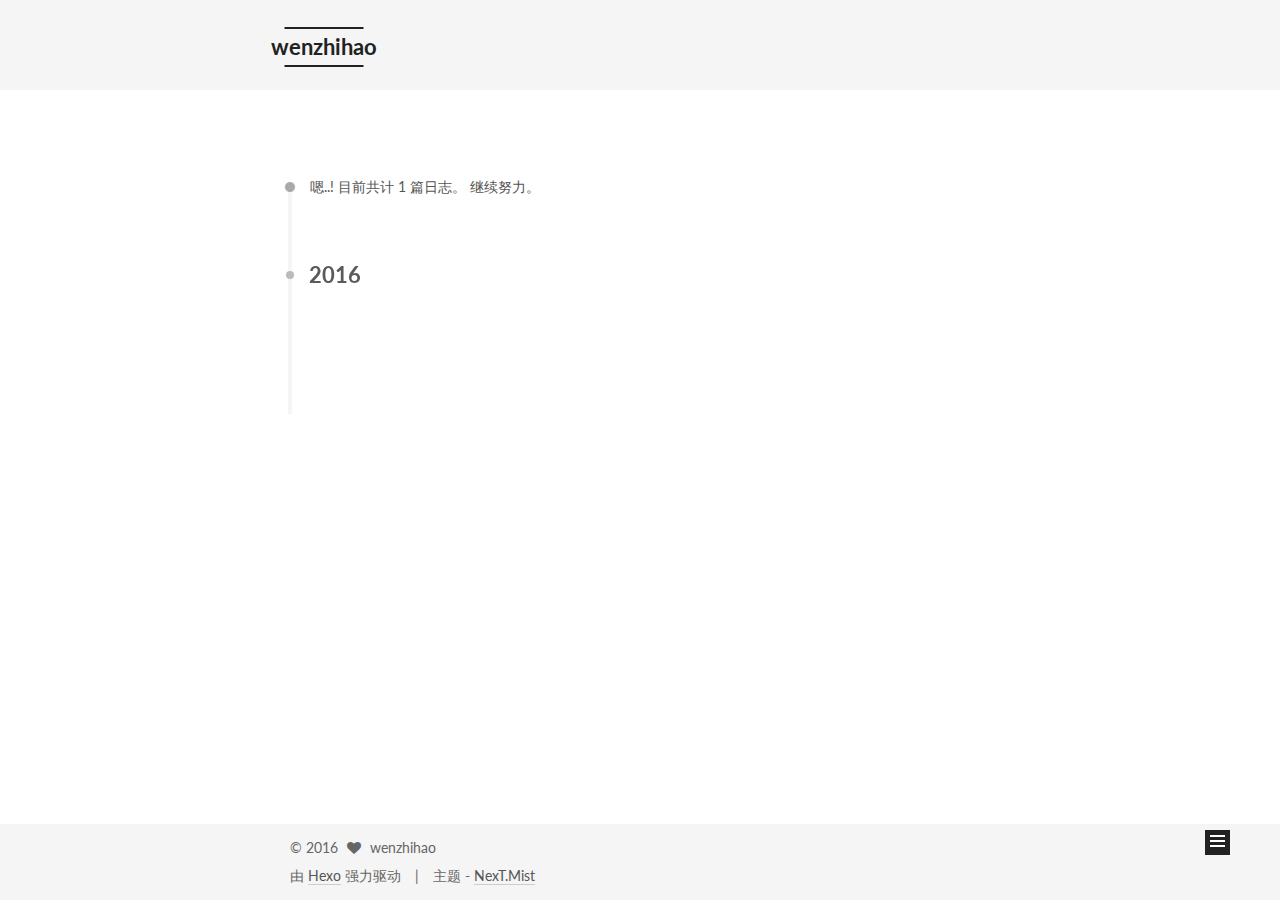
==== archives/index.html @ 9de02d7f "Site updated: 2016-08-16 10:19:06" ====
<!doctype html>



  


<html class="theme-next mist use-motion">
<head>
  <meta charset="UTF-8"/>
<meta http-equiv="X-UA-Compatible" content="IE=edge,chrome=1" />
<meta name="viewport" content="width=device-width, initial-scale=1, maximum-scale=1"/>



<meta http-equiv="Cache-Control" content="no-transform" />
<meta http-equiv="Cache-Control" content="no-siteapp" />












  
  
  <link href="/vendors/fancybox/source/jquery.fancybox.css?v=2.1.5" rel="stylesheet" type="text/css" />




  
  
  
  

  
    
    
  

  

  

  

  

  
    
    
    <link href="//fonts.googleapis.com/css?family=Lato:300,300italic,400,400italic,700,700italic&subset=latin,latin-ext" rel="stylesheet" type="text/css">
  






<link href="/vendors/font-awesome/css/font-awesome.min.css?v=4.4.0" rel="stylesheet" type="text/css" />

<link href="/css/main.css?v=5.0.1" rel="stylesheet" type="text/css" />


  <meta name="keywords" content="Hexo, NexT" />








  <link rel="shortcut icon" type="image/x-icon" href="/favicon.ico?v=5.0.1" />






<meta property="og:type" content="website">
<meta property="og:title" content="wenzhihao">
<meta property="og:url" content="http://yoursite.com/archives/index.html">
<meta property="og:site_name" content="wenzhihao">
<meta name="twitter:card" content="summary">
<meta name="twitter:title" content="wenzhihao">



<script type="text/javascript" id="hexo.configuration">
  var NexT = window.NexT || {};
  var CONFIG = {
    scheme: 'Mist',
    sidebar: {"position":"left","display":"post"},
    fancybox: true,
    motion: true,
    duoshuo: {
      userId: 0,
      author: '博主'
    }
  };
</script>




  <link rel="canonical" href="http://yoursite.com/archives/"/>

  <title> 归档 | wenzhihao </title>
</head>

<body itemscope itemtype="http://schema.org/WebPage" lang="zh-Hans">

  










  
  
    
  

  <div class="container one-collumn sidebar-position-left  page-archive  ">
    <div class="headband"></div>

    <header id="header" class="header" itemscope itemtype="http://schema.org/WPHeader">
      <div class="header-inner"><div class="site-meta ">
  

  <div class="custom-logo-site-title">
    <a href="/"  class="brand" rel="start">
      <span class="logo-line-before"><i></i></span>
      <span class="site-title">wenzhihao</span>
      <span class="logo-line-after"><i></i></span>
    </a>
  </div>
  <p class="site-subtitle">Android dev,BEIJING</p>
</div>

<div class="site-nav-toggle">
  <button>
    <span class="btn-bar"></span>
    <span class="btn-bar"></span>
    <span class="btn-bar"></span>
  </button>
</div>

<nav class="site-nav">
  

  
    <ul id="menu" class="menu">
      
        
        <li class="menu-item menu-item-home">
          <a href="/" rel="section">
            
              <i class="menu-item-icon fa fa-fw fa-home"></i> <br />
            
            首页
          </a>
        </li>
      
        
        <li class="menu-item menu-item-archives">
          <a href="/archives" rel="section">
            
              <i class="menu-item-icon fa fa-fw fa-archive"></i> <br />
            
            归档
          </a>
        </li>
      
        
        <li class="menu-item menu-item-tags">
          <a href="/tags" rel="section">
            
              <i class="menu-item-icon fa fa-fw fa-tags"></i> <br />
            
            标签
          </a>
        </li>
      

      
    </ul>
  

  
</nav>

 </div>
    </header>

    <main id="main" class="main">
      <div class="main-inner">
        <div class="content-wrap">
          <div id="content" class="content">
            

  <section id="posts" class="posts-collapse">
    <span class="archive-move-on"></span>

    <span class="archive-page-counter">
      
      
      
        
      
      嗯..! 目前共计 1 篇日志。 继续努力。
    </span>

    

      
      
      

      
        
        <div class="collection-title">
          <h2 class="archive-year motion-element" id="archive-year-2016">2016</h2>
        </div>
      
      

      

  <article class="post post-type-normal" itemscope itemtype="http://schema.org/Article">
    <header class="post-header">

      <h1 class="post-title">
        
            <a class="post-title-link" href="/2016/08/15/My-first-blog/" itemprop="url">
              
                <span itemprop="name">一字洞悉天下，一语道破天机</span>
              
            </a>
        
      </h1>

      <div class="post-meta">
        <time class="post-time" itemprop="dateCreated"
              datetime="2016-08-15T14:38:55+08:00"
              content="2016-08-15" >
          08-15
        </time>
      </div>

    </header>
  </article>



    

  </section>

  



          </div>
          


          

        </div>
        
          
  
  <div class="sidebar-toggle">
    <div class="sidebar-toggle-line-wrap">
      <span class="sidebar-toggle-line sidebar-toggle-line-first"></span>
      <span class="sidebar-toggle-line sidebar-toggle-line-middle"></span>
      <span class="sidebar-toggle-line sidebar-toggle-line-last"></span>
    </div>
  </div>

  <aside id="sidebar" class="sidebar">
    <div class="sidebar-inner">

      

      

      <section class="site-overview sidebar-panel  sidebar-panel-active ">
        <div class="site-author motion-element" itemprop="author" itemscope itemtype="http://schema.org/Person">
          <img class="site-author-image" itemprop="image"
               src="/images/avatar.jpg"
               alt="wenzhihao" />
          <p class="site-author-name" itemprop="name">wenzhihao</p>
          <p class="site-description motion-element" itemprop="description"></p>
        </div>
        <nav class="site-state motion-element">
          <div class="site-state-item site-state-posts">
            <a href="/archives">
              <span class="site-state-item-count">1</span>
              <span class="site-state-item-name">日志</span>
            </a>
          </div>

          

          

        </nav>

        

        <div class="links-of-author motion-element">
          
        </div>

        
        

        
        

      </section>

      

    </div>
  </aside>


        
      </div>
    </main>

    <footer id="footer" class="footer">
      <div class="footer-inner">
        <div class="copyright" >
  
  &copy; 
  <span itemprop="copyrightYear">2016</span>
  <span class="with-love">
    <i class="fa fa-heart"></i>
  </span>
  <span class="author" itemprop="copyrightHolder">wenzhihao</span>
</div>

<div class="powered-by">
  由 <a class="theme-link" href="https://hexo.io">Hexo</a> 强力驱动
</div>

<div class="theme-info">
  主题 -
  <a class="theme-link" href="https://github.com/iissnan/hexo-theme-next">
    NexT.Mist
  </a>
</div>

        

        
      </div>
    </footer>

    <div class="back-to-top">
      <i class="fa fa-arrow-up"></i>
    </div>
  </div>

  

<script type="text/javascript">
  if (Object.prototype.toString.call(window.Promise) !== '[object Function]') {
    window.Promise = null;
  }
</script>









  



  
  <script type="text/javascript" src="/vendors/jquery/index.js?v=2.1.3"></script>

  
  <script type="text/javascript" src="/vendors/fastclick/lib/fastclick.min.js?v=1.0.6"></script>

  
  <script type="text/javascript" src="/vendors/jquery_lazyload/jquery.lazyload.js?v=1.9.7"></script>

  
  <script type="text/javascript" src="/vendors/velocity/velocity.min.js?v=1.2.1"></script>

  
  <script type="text/javascript" src="/vendors/velocity/velocity.ui.min.js?v=1.2.1"></script>

  
  <script type="text/javascript" src="/vendors/fancybox/source/jquery.fancybox.pack.js?v=2.1.5"></script>


  


  <script type="text/javascript" src="/js/src/utils.js?v=5.0.1"></script>

  <script type="text/javascript" src="/js/src/motion.js?v=5.0.1"></script>



  
  

  
  
    <script type="text/javascript" id="motion.page.archive">
      $('.archive-year').velocity('transition.slideLeftIn');
    </script>
  


  


  <script type="text/javascript" src="/js/src/bootstrap.js?v=5.0.1"></script>



  



  




  
  

  

  

  

</body>
</html>
---- css/main.css ----
/* normalize.css v3.0.2 | MIT License | git.io/normalize */
html {
  font-family: sans-serif; /* 1 */
  -ms-text-size-adjust: 100%; /* 2 */
  -webkit-text-size-adjust: 100%; /* 2 */
}
body {
  margin: 0;
}
article,
aside,
details,
figcaption,
figure,
footer,
header,
hgroup,
main,
menu,
nav,
section,
summary {
  display: block;
}
audio,
canvas,
progress,
video {
  display: inline-block; /* 1 */
  vertical-align: baseline; /* 2 */
}
audio:not([controls]) {
  display: none;
  height: 0;
}
[hidden],
template {
  display: none;
}
a {
  background-color: transparent;
}
a:active,
a:hover {
  outline: 0;
}
abbr[title] {
  border-bottom: 1px dotted;
}
b,
strong {
  font-weight: bold;
}
dfn {
  font-style: italic;
}
h1 {
  font-size: 2em;
  margin: 0.67em 0;
}
mark {
  background: #ff0;
  color: #000;
}
small {
  font-size: 80%;
}
sub,
sup {
  font-size: 75%;
  line-height: 0;
  position: relative;
  vertical-align: baseline;
}
sup {
  top: -0.5em;
}
sub {
  bottom: -0.25em;
}
img {
  border: 0;
}
svg:not(:root) {
  overflow: hidden;
}
figure {
  margin: 1em 40px;
}
hr {
  -moz-box-sizing: content-box;
  box-sizing: content-box;
  height: 0;
}
pre {
  overflow: auto;
}
code,
kbd,
pre,
samp {
  font-family: monospace, monospace;
  font-size: 1em;
}
button,
input,
optgroup,
select,
textarea {
  color: inherit; /* 1 */
  font: inherit; /* 2 */
  margin: 0; /* 3 */
}
button {
  overflow: visible;
}
button,
select {
  text-transform: none;
}
button,
html input[type="button"],
input[type="reset"],
input[type="submit"] {
  -webkit-appearance: button; /* 2 */
  cursor: pointer; /* 3 */
}
button[disabled],
html input[disabled] {
  cursor: default;
}
button::-moz-focus-inner,
input::-moz-focus-inner {
  border: 0;
  padding: 0;
}
input {
  line-height: normal;
}
input[type="checkbox"],
input[type="radio"] {
  box-sizing: border-box; /* 1 */
  padding: 0; /* 2 */
}
input[type="number"]::-webkit-inner-spin-button,
input[type="number"]::-webkit-outer-spin-button {
  height: auto;
}
input[type="search"] {
  -webkit-appearance: textfield; /* 1 */
  -moz-box-sizing: content-box;
  -webkit-box-sizing: content-box; /* 2 */
  box-sizing: content-box;
}
input[type="search"]::-webkit-search-cancel-button,
input[type="search"]::-webkit-search-decoration {
  -webkit-appearance: none;
}
fieldset {
  border: 1px solid #c0c0c0;
  margin: 0 2px;
  padding: 0.35em 0.625em 0.75em;
}
legend {
  border: 0; /* 1 */
  padding: 0; /* 2 */
}
textarea {
  overflow: auto;
}
optgroup {
  font-weight: bold;
}
table {
  border-collapse: collapse;
  border-spacing: 0;
}
td,
th {
  padding: 0;
}
::selection {
  background: #262a30;
  color: #fff;
}
body {
  position: relative;
  font-family: 'Lato', "PingFang SC", "Microsoft YaHei", sans-serif;
  font-size: 14px;
  line-height: 2;
  color: #555;
  background: #fff;
}
@media (max-width: 767px) {
  body {
    padding-right: 0 !important;
  }
}
@media (min-width: 768px) and (max-width: 991px) {
  body {
    padding-right: 0 !important;
  }
}
@media (min-width: 1600px) {
  body {
    font-size: 16px;
  }
}
h1,
h2,
h3,
h4,
h5,
h6 {
  margin: 0;
  padding: 0;
  font-weight: bold;
  line-height: 1.5;
  font-family: 'Lato', "PingFang SC", "Microsoft YaHei", sans-serif;
}
h2,
h3,
h4,
h5,
h6 {
  margin: 20px 0 15px;
}
h1 {
  font-size: 24px;
}
@media (max-width: 767px) {
  h1 {
    font-size: 20px;
  }
}
h2 {
  font-size: 22px;
}
@media (max-width: 767px) {
  h2 {
    font-size: 18px;
  }
}
h3 {
  font-size: 20px;
}
@media (max-width: 767px) {
  h3 {
    font-size: 16px;
  }
}
h4 {
  font-size: 18px;
}
@media (max-width: 767px) {
  h4 {
    font-size: 14px;
  }
}
h5 {
  font-size: 16px;
}
@media (max-width: 767px) {
  h5 {
    font-size: 12px;
  }
}
h6 {
  font-size: 14px;
}
@media (max-width: 767px) {
  h6 {
    font-size: 10px;
  }
}
p {
  margin: 0 0 25px 0;
}
a {
  color: #555;
  text-decoration: none;
  border-bottom: 1px solid #999;
  word-wrap: break-word;
}
a:hover {
  color: #222;
  border-bottom-color: #222;
}
ul {
  list-style: none;
}
blockquote {
  margin: 0;
  padding: 0;
}
img {
  display: block;
  margin: auto;
  max-width: 100%;
  height: auto;
}
hr {
  margin: 40px 0;
  height: 3px;
  border: none;
  background-color: #ddd;
  background-image: repeating-linear-gradient(-45deg, #fff, #fff 4px, transparent 4px, transparent 8px);
}
blockquote {
  padding: 0 15px;
  color: #666;
  border-left: 4px solid #ddd;
}
blockquote cite::before {
  content: "-";
  padding: 0 5px;
}
dt {
  font-weight: 700;
}
dd {
  margin: 0;
  padding: 0;
}
.text-left {
  text-align: left;
}
.text-center {
  text-align: center;
}
.text-right {
  text-align: right;
}
.text-justify {
  text-align: justify;
}
.text-nowrap {
  white-space: nowrap;
}
.text-lowercase {
  text-transform: lowercase;
}
.text-uppercase {
  text-transform: uppercase;
}
.text-capitalize {
  text-transform: capitalize;
}
.center-block {
  display: block;
  margin-left: auto;
  margin-right: auto;
}
.clearfix:before,
.clearfix:after {
  content: " ";
  display: table;
}
.clearfix:after {
  clear: both;
}
.pullquote {
  width: 45%;
}
.pullquote.left {
  float: left;
  margin-left: 5px;
  margin-right: 10px;
}
.pullquote.right {
  float: right;
  margin-left: 10px;
  margin-right: 5px;
}
.affix.affix.affix {
  position: fixed;
}
.translation {
  margin-top: -20px;
  font-size: 14px;
  color: #999;
}
.scrollbar-measure {
  width: 100px;
  height: 100px;
  overflow: scroll;
  position: absolute;
  top: -9999px;
}
.use-motion .motion-element {
  opacity: 0;
}
#local-search-input {
  padding: 3px;
  border: none;
  text-indent: 14px;
  border-radius: 0;
  width: 140px;
  outline: none;
  border-bottom: 1px solid #999;
  background: inherit;
  opacity: 0.5;
}
#local-search-input:focus {
  opacity: 1;
}
.search-icon {
  position: absolute;
  top: 9px;
}
table {
  margin: 20px 0;
  width: 100%;
  border-collapse: collapse;
  border-spacing: 0;
  border: 1px solid #ddd;
  font-size: 14px;
  table-layout: fixed;
  word-wrap: break-all;
}
table>tbody>tr:nth-of-type(odd) {
  background-color: #f9f9f9;
}
table>tbody>tr:hover {
  background-color: #f5f5f5;
}
caption,
th,
td {
  padding: 8px;
  text-align: left;
  vertical-align: middle;
  font-weight: normal;
}
th,
td {
  border-bottom: 3px solid #ddd;
  border-right: 1px solid #eee;
}
th {
  padding-bottom: 10px;
  font-weight: 700;
}
td {
  border-bottom-width: 1px;
}
html,
body {
  height: 100%;
}
.container {
  position: relative;
  min-height: 100%;
}
.header-inner {
  margin: 0 auto;
  padding: 100px 0 70px;
  width: 700px;
}
@media (min-width: 1600px) {
  .container .header-inner {
    width: 900px;
  }
}
.main {
  padding-bottom: 150px;
}
.main-inner {
  margin: 0 auto;
  width: 700px;
}
@media (min-width: 1600px) {
  .container .main-inner {
    width: 900px;
  }
}
.footer {
  position: absolute;
  left: 0;
  bottom: 0;
  width: 100%;
  min-height: 50px;
}
.footer-inner {
  box-sizing: border-box;
  margin: 20px auto;
  width: 700px;
}
@media (min-width: 1600px) {
  .container .footer-inner {
    width: 900px;
  }
}
pre,
.highlight {
  overflow: auto;
  margin: 20px 0;
  padding: 15px;
  font-size: 13px;
  color: #4d4d4c;
  background: #f7f7f7;
  line-height: 1.6;
}
pre,
code {
  font-family: consolas, Menlo, "PingFang SC", "Microsoft YaHei", monospace;
}
code {
  padding: 2px 4px;
  word-break: break-all;
  color: #555;
  background: #eee;
  border-radius: 4px;
  font-size: 13px;
}
pre code {
  padding: 0;
  color: #4d4d4c;
  background: none;
  text-shadow: none;
}
.highlight pre {
  border: none;
  margin: 0;
  padding: 1px;
}
.highlight table {
  margin: 0;
  width: auto;
  border: none;
}
.highlight td {
  border: none;
  padding: 0;
}
.highlight figcaption {
  font-size: 1em;
  color: #4d4d4c;
  line-height: 1em;
  margin-bottom: 1em;
}
.highlight figcaption:before,
.highlight figcaption:after {
  content: " ";
  display: table;
}
.highlight figcaption:after {
  clear: both;
}
.highlight figcaption a {
  float: right;
  color: #4d4d4c;
}
.highlight figcaption a:hover {
  border-bottom-color: #4d4d4c;
}
.highlight .gutter pre {
  color: #666;
  text-align: right;
  padding-right: 20px;
}
.highlight .line {
  height: 20px;
}
.gist table {
  width: auto;
}
.gist table td {
  border: none;
}
pre .comment {
  color: #8e908c;
}
pre .variable,
pre .attribute,
pre .tag,
pre .regexp,
pre .ruby .constant,
pre .xml .tag .title,
pre .xml .pi,
pre .xml .doctype,
pre .html .doctype,
pre .css .id,
pre .css .class,
pre .css .pseudo {
  color: #c82829;
}
pre .number,
pre .preprocessor,
pre .built_in,
pre .literal,
pre .params,
pre .constant,
pre .command {
  color: #f5871f;
}
pre .ruby .class .title,
pre .css .rules .attribute,
pre .string,
pre .value,
pre .inheritance,
pre .header,
pre .ruby .symbol,
pre .xml .cdata,
pre .special,
pre .number,
pre .formula {
  color: #718c00;
}
pre .title,
pre .css .hexcolor {
  color: #3e999f;
}
pre .function,
pre .python .decorator,
pre .python .title,
pre .ruby .function .title,
pre .ruby .title .keyword,
pre .perl .sub,
pre .javascript .title,
pre .coffeescript .title {
  color: #4271ae;
}
pre .keyword,
pre .javascript .function {
  color: #8959a8;
}
.full-image.full-image.full-image {
  border: none;
  max-width: 100%;
  width: auto;
  margin: 20px auto;
}
@media (min-width: 992px) {
  .full-image.full-image.full-image {
    max-width: none;
    width: 126%;
    margin: 0 -13%;
  }
}
.blockquote-center,
.page-home .post-type-quote blockquote,
.page-post-detail .post-type-quote blockquote {
  position: relative;
  margin: 40px 0;
  padding: 0;
  border-left: none;
  text-align: center;
}
.blockquote-center::before,
.page-home .post-type-quote blockquote::before,
.page-post-detail .post-type-quote blockquote::before,
.blockquote-center::after,
.page-home .post-type-quote blockquote::after,
.page-post-detail .post-type-quote blockquote::after {
  position: absolute;
  content: ' ';
  display: block;
  width: 100%;
  height: 24px;
  opacity: 0.2;
  background-repeat: no-repeat;
  background-position: 0 -6px;
  background-size: 22px 22px;
}
.blockquote-center::before,
.page-home .post-type-quote blockquote::before,
.page-post-detail .post-type-quote blockquote::before {
  top: -20px;
  background-image: url("../images/quote-l.svg");
  border-top: 1px solid #ccc;
}
.blockquote-center::after,
.page-home .post-type-quote blockquote::after,
.page-post-detail .post-type-quote blockquote::after {
  bottom: -20px;
  background-image: url("../images/quote-r.svg");
  border-bottom: 1px solid #ccc;
  background-position: 100% 8px;
}
.blockquote-center p,
.page-home .post-type-quote blockquote p,
.page-post-detail .post-type-quote blockquote p,
.blockquote-center div,
.page-home .post-type-quote blockquote div,
.page-post-detail .post-type-quote blockquote div {
  text-align: center;
}
.post .post-body .group-picture img {
  box-sizing: border-box;
  padding: 0 3px;
  border: none;
}
.post .group-picture-row {
  overflow: hidden;
  margin-top: 6px;
}
.post .group-picture-row:first-child {
  margin-top: 0;
}
.post .group-picture-column {
  float: left;
}
.page-post-detail .post-body .group-picture-column {
  float: none;
  margin-top: 10px;
  width: auto !important;
}
.page-post-detail .post-body .group-picture-column img {
  margin: 0 auto;
}
.page-archive .group-picture-container {
  overflow: hidden;
}
.page-archive .group-picture-row {
  float: left;
}
.page-archive .group-picture-row:first-child {
  margin-top: 6px;
}
.page-archive .group-picture-column {
  max-width: 150px;
  max-height: 150px;
}
.btn {
  display: inline-block;
  padding: 0 20px;
  font-size: 14px;
  color: #fff;
  background: #222;
  border: 2px solid #222;
  text-decoration: none;
  border-radius: 0;
  transition-property: background-color;
  transition-duration: 0.2s;
  transition-timing-function: ease-in-out;
  transition-delay: 0s;
}
.btn:hover,
.post-more-link .btn:hover {
  border-color: #222;
  color: #222;
  background: #fff;
}
.btn-bar {
  display: block;
  width: 22px;
  height: 2px;
  background: #555;
  border-radius: 1px;
}
.btn-bar+.btn-bar {
  margin-top: 4px;
}
.pagination {
  margin: 120px 0 40px;
  text-align: center;
  border-top: 1px solid #eee;
}
.page-number-basic,
.pagination .prev,
.pagination .next,
.pagination .page-number,
.pagination .space {
  display: inline-block;
  position: relative;
  top: -1px;
  margin: 0 10px;
  padding: 0 10px;
  line-height: 30px;
}
@media (max-width: 767px) {
  .page-number-basic,
  .pagination .prev,
  .pagination .next,
  .pagination .page-number,
  .pagination .space {
    margin: 0 5px;
  }
}
.pagination .prev,
.pagination .next,
.pagination .page-number {
  border-bottom: 0;
  border-top: 1px solid #eee;
  transition-property: border-color;
  transition-duration: 0.2s;
  transition-timing-function: ease-in-out;
  transition-delay: 0s;
}
.pagination .prev:hover,
.pagination .next:hover,
.pagination .page-number:hover {
  border-top-color: #222;
}
.pagination .space {
  padding: 0;
  margin: 0;
}
.pagination .prev {
  margin-left: 0;
}
.pagination .next {
  margin-right: 0;
}
.pagination .page-number.current {
  color: #fff;
  background: #ccc;
  border-top-color: #ccc;
}
@media (max-width: 767px) {
  .pagination {
    border-top: none;
  }
  .pagination .prev,
  .pagination .next,
  .pagination .page-number {
    margin-bottom: 10px;
    border-top: 0;
    border-bottom: 1px solid #eee;
  }
  .pagination .prev:hover,
  .pagination .next:hover,
  .pagination .page-number:hover {
    border-bottom-color: #222;
  }
}
.comments {
  margin: 60px 20px 0;
}
.tag-cloud {
  text-align: center;
}
.tag-cloud a {
  display: inline-block;
  margin: 10px;
}
.back-to-top {
  box-sizing: border-box;
  position: fixed;
  bottom: -100px;
  right: 50px;
  z-index: 1050;
  padding: 0 6px;
  width: 25px;
  background: #222;
  font-size: 12px;
  opacity: 1;
  color: #fff;
  cursor: pointer;
  text-align: center;
  -webkit-transform: translateZ(0);
  transition-property: bottom;
  transition-duration: 0.2s;
  transition-timing-function: ease-in-out;
  transition-delay: 0s;
}
@media (max-width: 767px) {
  .back-to-top {
    display: none;
  }
}
@media (min-width: 768px) and (max-width: 991px) {
  .back-to-top {
    display: none;
  }
}
.back-to-top.back-to-top-on {
  bottom: 19px;
}
.header {
  background: #fff;
}
.header-inner {
  position: relative;
}
.headband {
  height: 3px;
  background: #222;
}
.site-meta {
  margin: 0;
  text-align: left;
}
@media (max-width: 767px) {
  .site-meta {
    text-align: center;
  }
}
.brand {
  position: relative;
  display: inline-block;
  padding: 0 40px;
  color: #222;
  background: #222;
  border-bottom: none;
}
.brand:hover {
  color: #222;
}
.logo {
  display: inline-block;
  margin-right: 5px;
  line-height: 36px;
  vertical-align: top;
}
.site-title {
  display: inline-block;
  vertical-align: top;
  line-height: 36px;
  font-size: 20px;
  font-weight: normal;
  font-family: 'Lato', "PingFang SC", "Microsoft YaHei", sans-serif;
}
.site-subtitle {
  margin-top: 10px;
  font-size: 13px;
  color: #999;
}
.use-motion .brand {
  opacity: 0;
}
.use-motion .logo,
.use-motion .site-title,
.use-motion .site-subtitle {
  opacity: 0;
  position: relative;
  top: -10px;
}
.site-nav-toggle {
  display: none;
  position: absolute;
  top: 10px;
  left: 10px;
}
@media (max-width: 767px) {
  .site-nav-toggle {
    display: block;
  }
}
.site-nav-toggle button {
  margin-top: 2px;
  padding: 9px 10px;
  background: transparent;
  border: none;
}
@media (max-width: 767px) {
  .site-nav {
    display: none;
    margin: 0 -10px;
    padding: 0 10px;
    clear: both;
    border-top: 1px solid #ddd;
  }
}
@media (min-width: 768px) and (max-width: 991px) {
  .site-nav {
    display: block !important;
  }
}
@media (min-width: 992px) {
  .site-nav {
    display: block !important;
  }
}
.menu {
  margin-top: 20px;
  padding-left: 0;
  text-align: center;
}
.menu .menu-item {
  display: inline-block;
  margin: 0 10px;
}
@media screen and (max-width: 767px) {
  .menu .menu-item {
    margin-top: 10px;
  }
}
.menu .menu-item a {
  display: block;
  font-size: 13px;
  text-transform: capitalize;
  line-height: inherit;
  border-bottom: 1px solid transparent;
  transition-property: border-color;
  transition-duration: 0.2s;
  transition-timing-function: ease-in-out;
  transition-delay: 0s;
}
.menu .menu-item a:hover {
  border-bottom-color: #222;
}
.menu .menu-item .fa {
  margin-right: 5px;
}
.use-motion .menu-item {
  opacity: 0;
}
.post-body {
  font-family: 'Lato', "PingFang SC", "Microsoft YaHei", sans-serif;
}
@media (max-width: 767px) {
  .post-body {
    word-break: break-word;
  }
}
.post-body .fancybox img {
  display: block !important;
  margin: 0 auto;
  cursor: pointer;
  cursor: zoom-in;
  cursor: -webkit-zoom-in;
}
.post-body .image-caption,
.post-body .figure .caption {
  margin: 10px auto 15px;
  text-align: center;
  font-size: 14px;
  color: #999;
  font-weight: bold;
  line-height: 1;
}
.post-sticky-flag {
  display: inline-block;
  font-size: 16px;
  -ms-transform: rotate(30deg);
  -webkit-transform: rotate(30deg);
  -moz-transform: rotate(30deg);
  -ms-transform: rotate(30deg);
  -o-transform: rotate(30deg);
  transform: rotate(30deg);
}
.posts-expand {
  padding-top: 40px;
}
@media (max-width: 767px) {
  .posts-expand {
    margin: 0 20px;
  }
  .post-body pre,
  .post-body .highlight {
    padding: 10px;
  }
  .post-body pre .gutter pre,
  .post-body .highlight .gutter pre {
    padding-right: 10px;
  }
}
@media (min-width: 992px) {
  .posts-expand .post-body {
    text-align: justify;
  }
}
.posts-expand .post-body h2,
.posts-expand .post-body h3,
.posts-expand .post-body h4,
.posts-expand .post-body h5,
.posts-expand .post-body h6 {
  padding-top: 10px;
}
.posts-expand .post-body h2 .header-anchor,
.posts-expand .post-body h3 .header-anchor,
.posts-expand .post-body h4 .header-anchor,
.posts-expand .post-body h5 .header-anchor,
.posts-expand .post-body h6 .header-anchor {
  float: right;
  margin-left: 10px;
  color: #ccc;
  border-bottom-style: none;
  visibility: hidden;
}
.posts-expand .post-body h2 .header-anchor:hover,
.posts-expand .post-body h3 .header-anchor:hover,
.posts-expand .post-body h4 .header-anchor:hover,
.posts-expand .post-body h5 .header-anchor:hover,
.posts-expand .post-body h6 .header-anchor:hover {
  color: inherit;
}
.posts-expand .post-body h2:hover .header-anchor,
.posts-expand .post-body h3:hover .header-anchor,
.posts-expand .post-body h4:hover .header-anchor,
.posts-expand .post-body h5:hover .header-anchor,
.posts-expand .post-body h6:hover .header-anchor {
  visibility: visible;
}
.posts-expand .post-body ul li {
  list-style: circle;
}
.posts-expand .post-body img {
  box-sizing: border-box;
  margin: auto;
  padding: 3px;
  border: 1px solid #ddd;
}
.posts-expand .fancybox img {
  margin: 0 auto;
}
@media (max-width: 767px) {
  .posts-collapse {
    margin: 0 20px;
  }
  .posts-collapse .post-title,
  .posts-collapse .post-meta {
    display: block;
    width: auto;
    text-align: left;
  }
}
.posts-collapse {
  position: relative;
  z-index: 1010;
  margin-left: 0;
}
.posts-collapse::after {
  content: " ";
  position: absolute;
  top: 20px;
  left: 0;
  margin-left: -2px;
  width: 4px;
  height: 100%;
  background: #f5f5f5;
  z-index: -1;
}
@media (max-width: 767px) {
  .posts-collapse {
    margin: 0 20px;
  }
}
.posts-collapse .collection-title {
  position: relative;
  margin: 60px 0;
}
.posts-collapse .collection-title h2 {
  margin-left: 20px;
}
.posts-collapse .collection-title small {
  color: #bbb;
}
.posts-collapse .collection-title::before {
  content: " ";
  position: absolute;
  left: 0;
  top: 50%;
  margin-left: -4px;
  margin-top: -4px;
  width: 8px;
  height: 8px;
  background: #bbb;
  border-radius: 50%;
}
.posts-collapse .post {
  margin: 30px 0;
}
.posts-collapse .post-header {
  position: relative;
  transition-duration: 0.2s;
  transition-timing-function: ease-in-out;
  transition-delay: 0s;
  transition-property: border;
  border-bottom: 1px dashed #ccc;
}
.posts-collapse .post-header::before {
  content: " ";
  position: absolute;
  left: 0;
  top: 12px;
  width: 6px;
  height: 6px;
  margin-left: -4px;
  background: #bbb;
  border-radius: 50%;
  border: 1px solid #fff;
  transition-duration: 0.2s;
  transition-timing-function: ease-in-out;
  transition-delay: 0s;
  transition-property: background;
}
.posts-collapse .post-header:hover {
  border-bottom-color: #666;
}
.posts-collapse .post-header:hover::before {
  background: #222;
}
.posts-collapse .post-meta {
  position: absolute;
  font-size: 12px;
  left: 20px;
  top: 5px;
}
.posts-collapse .post-comments-count {
  display: none;
}
.posts-collapse .post-title {
  margin-left: 60px;
  font-size: 16px;
  font-weight: normal;
  line-height: inherit;
}
.posts-collapse .post-title::after {
  margin-left: 3px;
  opacity: 0.6;
}
.posts-collapse .post-title a {
  color: #666;
  border-bottom: none;
}
.page-home .post-type-quote .post-header,
.page-post-detail .post-type-quote .post-header,
.page-home .post-type-quote .post-tags,
.page-post-detail .post-type-quote .post-tags {
  display: none;
}
.posts-expand .post-title {
  font-size: 26px;
  text-align: center;
  word-break: break-word;
  font-weight: 400;
}
@media (max-width: 767px) {
  .posts-expand .post-title {
    font-size: 22px;
  }
}
.posts-expand .post-title-link {
  display: inline-block;
  position: relative;
  color: #555;
  border-bottom: none;
  line-height: 1.2;
  vertical-align: top;
}
.posts-expand .post-title-link::before {
  content: "";
  position: absolute;
  width: 100%;
  height: 2px;
  bottom: 0;
  left: 0;
  background-color: #000;
  visibility: hidden;
  -webkit-transform: scaleX(0);
  -moz-transform: scaleX(0);
  -ms-transform: scaleX(0);
  -o-transform: scaleX(0);
  transform: scaleX(0);
  transition-duration: 0.2s;
  transition-timing-function: ease-in-out;
  transition-delay: 0s;
}
.posts-expand .post-title-link:hover::before {
  visibility: visible;
  -webkit-transform: scaleX(1);
  -moz-transform: scaleX(1);
  -ms-transform: scaleX(1);
  -o-transform: scaleX(1);
  transform: scaleX(1);
}
.posts-expand .post-title-link .fa {
  font-size: 16px;
}
.posts-expand .post-meta {
  margin: 3px 0 60px 0;
  color: #999;
  font-family: 'Lato', "PingFang SC", "Microsoft YaHei", sans-serif;
  font-size: 12px;
  text-align: center;
}
.posts-expand .post-meta .post-category-list {
  display: inline-block;
  margin: 0;
  padding: 3px;
}
.posts-expand .post-meta .post-category-list-link {
  color: #999;
}
.post-meta-item-icon {
  display: none;
  margin-right: 3px;
}
@media (min-width: 768px) and (max-width: 991px) {
  .post-meta-item-icon {
    display: inline-block;
  }
}
@media (max-width: 767px) {
  .post-meta-item-icon {
    display: inline-block;
  }
}
@media (min-width: 768px) and (max-width: 991px) {
  .post-meta-item-text {
    display: none;
  }
}
@media (max-width: 767px) {
  .post-meta-item-text {
    display: none;
  }
}
@media (max-width: 767px) {
  .posts-expand .post-comments-count {
    display: none;
  }
}
.post-more-link {
  margin-top: 50px;
}
.post-more-link .btn {
  color: #555;
  font-size: 14px;
  background: transparent;
  border-radius: 0;
  line-height: 2;
}
.posts-expand .post-tags {
  margin-top: 40px;
  text-align: center;
}
.posts-expand .post-tags a {
  display: inline-block;
  margin-right: 10px;
  font-size: 13px;
}
.post-nav {
  overflow: hidden;
  margin-top: 60px;
  padding: 10px;
  white-space: nowrap;
  border-top: 1px solid #eee;
}
.post-nav-item {
  display: inline-block;
  width: 50%;
  white-space: normal;
}
.post-nav-item a {
  position: relative;
  display: inline-block;
  line-height: 25px;
  font-size: 14px;
  color: #555;
  border-bottom: none;
}
.post-nav-item a:hover {
  color: #222;
  border-bottom: none;
}
.post-nav-item a:active {
  top: 2px;
}
.post-nav-item a i {
  font-size: 12px;
}
.post-nav-prev {
  text-align: right;
}
.posts-expand .post-eof {
  display: block;
  margin: 80px auto 60px;
  width: 8%;
  height: 1px;
  background: #ccc;
  text-align: center;
}
.post:last-child .post-eof.post-eof.post-eof {
  display: none;
}
.post-gallery {
  display: table;
  table-layout: fixed;
  width: 100%;
  border-collapse: separate;
}
.post-gallery-row {
  display: table-row;
}
.post-gallery .post-gallery-img {
  display: table-cell;
  text-align: center;
  vertical-align: middle;
  border: none;
}
.post-gallery .post-gallery-img img {
  max-width: 100%;
  max-height: 100%;
  border: none;
}
.fancybox-close,
.fancybox-close:hover {
  border: none;
}
.sidebar {
  position: fixed;
  right: 0;
  top: 0;
  bottom: 0;
  width: 0;
  z-index: 1040;
  box-shadow: inset 0 2px 6px #000;
  background: #222;
  -webkit-transform: translateZ(0);
}
.sidebar a {
  color: #999;
  border-bottom-color: #555;
}
.sidebar a:hover {
  color: #eee;
}
@media (min-width: 768px) and (max-width: 991px) {
  .sidebar {
    display: none !important;
  }
}
@media (max-width: 767px) {
  .sidebar {
    display: none !important;
  }
}
.sidebar-inner {
  position: relative;
  padding: 20px 10px;
  color: #999;
  text-align: center;
}
.sidebar-toggle {
  position: fixed;
  right: 50px;
  bottom: 45px;
  width: 15px;
  height: 15px;
  padding: 5px;
  background: #222;
  line-height: 0;
  z-index: 1050;
  cursor: pointer;
  -webkit-transform: translateZ(0);
}
@media (min-width: 768px) and (max-width: 991px) {
  .sidebar-toggle {
    display: none;
  }
}
@media (max-width: 767px) {
  .sidebar-toggle {
    display: none;
  }
}
.sidebar-toggle-line {
  position: relative;
  display: inline-block;
  vertical-align: top;
  height: 2px;
  width: 100%;
  background: #fff;
  margin-top: 3px;
}
.sidebar-toggle-line:first-child {
  margin-top: 0;
}
.site-author-image {
  display: block;
  margin: 0 auto;
  padding: 2px;
  max-width: 96px;
  height: auto;
  border: 2px solid #333;
}
.site-author-name {
  margin: 5px 0 0;
  text-align: center;
  color: #f5f5f5;
  font-weight: normal;
}
.site-description {
  margin-top: 5px;
  text-align: center;
  font-size: 14px;
  color: #999;
}
.site-state {
  overflow: hidden;
  line-height: 1.4;
  white-space: nowrap;
  text-align: center;
}
.site-state-item {
  display: inline-block;
  padding: 0 15px;
  border-left: 1px solid #333;
}
.site-state-item:first-child {
  border-left: none;
}
.site-state-item a {
  border-bottom: none;
}
.site-state-item-count {
  display: block;
  text-align: center;
  color: inherit;
  font-weight: 600;
  font-size: 18px;
}
.site-state-item-name {
  font-size: 13px;
  color: inherit;
}
.feed-link {
  margin-top: 20px;
}
.feed-link a {
  display: inline-block;
  padding: 0 15px;
  color: #fc6423;
  border: 1px solid #fc6423;
  border-radius: 4px;
}
.feed-link a i {
  color: #fc6423;
  font-size: 14px;
}
.feed-link a:hover {
  color: #fff;
  background: #fc6423;
}
.feed-link a:hover i {
  color: #fff;
}
.links-of-author {
  margin-top: 20px;
}
.links-of-author a {
  display: inline-block;
  vertical-align: middle;
  margin-right: 10px;
  margin-bottom: 10px;
  border-bottom-color: #555;
  font-size: 13px;
}
.links-of-author a:before {
  display: inline-block;
  vertical-align: middle;
  margin-right: 3px;
  content: " ";
  width: 4px;
  height: 4px;
  border-radius: 50%;
  background: #6f0ec3;
}
.links-of-blogroll {
  font-size: 13px;
}
.links-of-blogroll-title {
  margin-top: 20px;
  font-size: 14px;
  font-weight: 600;
}
.links-of-blogroll-list {
  margin: 0;
  padding: 0;
}
.links-of-blogroll-item {
  padding: 2px 10px;
}
.sidebar-nav {
  margin: 0 0 20px;
  padding-left: 0;
}
.sidebar-nav li {
  display: inline-block;
  cursor: pointer;
  border-bottom: 1px solid transparent;
  font-size: 14px;
  color: #555;
}
.sidebar-nav li:hover {
  color: #f5f5f5;
}
.page-post-detail .sidebar-nav-toc {
  padding: 0 5px;
}
.page-post-detail .sidebar-nav-overview {
  margin-left: 10px;
}
.sidebar-nav .sidebar-nav-active {
  color: #87daff;
  border-bottom-color: #87daff;
}
.sidebar-nav .sidebar-nav-active:hover {
  color: #87daff;
}
.sidebar-panel {
  display: none;
}
.sidebar-panel-active {
  display: block;
}
.post-toc-empty {
  font-size: 14px;
  color: #666;
}
.post-toc-wrap {
  overflow: hidden;
}
.post-toc {
  overflow: auto;
}
.post-toc ol {
  margin: 0;
  padding: 0 2px 5px 10px;
  text-align: left;
  list-style: none;
  font-size: 14px;
}
.post-toc ol > ol {
  padding-left: 0;
}
.post-toc ol a {
  transition-duration: 0.2s;
  transition-timing-function: ease-in-out;
  transition-delay: 0s;
  transition-property: all;
  color: #999;
  border-bottom-color: #555;
}
.post-toc ol a:hover {
  color: #ccc;
  border-bottom-color: #ccc;
}
.post-toc .nav-item {
  overflow: hidden;
  text-overflow: ellipsis;
  white-space: nowrap;
  line-height: 1.8;
}
.post-toc .nav .nav-child {
  display: none;
}
.post-toc .nav .active > .nav-child {
  display: block;
}
.post-toc .nav .active-current > .nav-child {
  display: block;
}
.post-toc .nav .active-current > .nav-child > .nav-item {
  display: block;
}
.post-toc .nav .active > a {
  color: #87daff;
  border-bottom-color: #87daff;
}
.post-toc .nav .active-current > a {
  color: #87daff;
}
.post-toc .nav .active-current > a:hover {
  color: #87daff;
}
.footer {
  font-size: 14px;
  color: #999;
}
.footer img {
  border: none;
}
.footer-inner {
  text-align: center;
}
.with-love {
  display: inline-block;
  margin: 0 5px;
}
.powered-by,
.theme-info {
  display: inline-block;
}
.powered-by {
  margin-right: 10px;
}
.powered-by::after {
  content: "|";
  padding-left: 10px;
}
.cc-license {
  margin-top: 10px;
  text-align: center;
}
.cc-license .cc-opacity {
  opacity: 0.7;
  border-bottom: none;
}
.cc-license .cc-opacity:hover {
  opacity: 0.9;
}
.cc-license img {
  display: inline-block;
}
.theme-next #ds-thread #ds-reset {
  color: #555;
}
.theme-next #ds-thread #ds-reset .ds-replybox {
  margin-bottom: 30px;
}
.theme-next #ds-thread #ds-reset .ds-replybox .ds-avatar,
.theme-next #ds-reset .ds-avatar img {
  box-shadow: none;
}
.theme-next #ds-thread #ds-reset .ds-textarea-wrapper {
  border-color: #c7d4e1;
  background: none;
  border-top-right-radius: 3px;
  border-top-left-radius: 3px;
}
.theme-next #ds-thread #ds-reset .ds-textarea-wrapper textarea {
  height: 60px;
}
.theme-next #ds-reset .ds-rounded-top {
  border-radius: 0;
}
.theme-next #ds-thread #ds-reset .ds-post-toolbar {
  box-sizing: border-box;
  border: 1px solid #c7d4e1;
  background: #f6f8fa;
}
.theme-next #ds-thread #ds-reset .ds-post-options {
  height: 40px;
  border: none;
  background: none;
}
.theme-next #ds-thread #ds-reset .ds-toolbar-buttons {
  top: 11px;
}
.theme-next #ds-thread #ds-reset .ds-sync {
  top: 5px;
}
.theme-next #ds-thread #ds-reset .ds-post-button {
  top: 4px;
  right: 5px;
  width: 90px;
  height: 30px;
  border: 1px solid #c5ced7;
  border-radius: 3px;
  background-image: linear-gradient(#fbfbfc, #f5f7f9);
  color: #60676d;
}
.theme-next #ds-thread #ds-reset .ds-post-button:hover {
  background-position: 0 -30px;
  color: #60676d;
}
.theme-next #ds-thread #ds-reset .ds-comments-info {
  padding: 10px 0;
}
.theme-next #ds-thread #ds-reset .ds-sort {
  display: none;
}
.theme-next #ds-thread #ds-reset li.ds-tab a.ds-current {
  border: none;
  background: #f6f8fa;
  color: #60676d;
}
.theme-next #ds-thread #ds-reset li.ds-tab a.ds-current:hover {
  background-color: #e9f0f7;
  color: #60676d;
}
.theme-next #ds-thread #ds-reset li.ds-tab a {
  border-radius: 2px;
  padding: 5px;
}
.theme-next #ds-thread #ds-reset .ds-login-buttons p {
  color: #999;
  line-height: 36px;
}
.theme-next #ds-thread #ds-reset .ds-login-buttons .ds-service-list li {
  height: 28px;
}
.theme-next #ds-thread #ds-reset .ds-service-list a {
  background: none;
  padding: 5px;
  border: 1px solid;
  border-radius: 3px;
  text-align: center;
}
.theme-next #ds-thread #ds-reset .ds-service-list a:hover {
  color: #fff;
  background: #666;
}
.theme-next #ds-thread #ds-reset .ds-service-list .ds-weibo {
  color: #fc9b00;
  border-color: #fc9b00;
}
.theme-next #ds-thread #ds-reset .ds-service-list .ds-weibo:hover {
  background: #fc9b00;
}
.theme-next #ds-thread #ds-reset .ds-service-list .ds-qq {
  color: #60a3ec;
  border-color: #60a3ec;
}
.theme-next #ds-thread #ds-reset .ds-service-list .ds-qq:hover {
  background: #60a3ec;
}
.theme-next #ds-thread #ds-reset .ds-service-list .ds-renren {
  color: #2e7ac4;
  border-color: #2e7ac4;
}
.theme-next #ds-thread #ds-reset .ds-service-list .ds-renren:hover {
  background: #2e7ac4;
}
.theme-next #ds-thread #ds-reset .ds-service-list .ds-douban {
  color: #37994c;
  border-color: #37994c;
}
.theme-next #ds-thread #ds-reset .ds-service-list .ds-douban:hover {
  background: #37994c;
}
.theme-next #ds-thread #ds-reset .ds-service-list .ds-kaixin {
  color: #fef20d;
  border-color: #fef20d;
}
.theme-next #ds-thread #ds-reset .ds-service-list .ds-kaixin:hover {
  background: #fef20d;
}
.theme-next #ds-thread #ds-reset .ds-service-list .ds-netease {
  color: #f00;
  border-color: #f00;
}
.theme-next #ds-thread #ds-reset .ds-service-list .ds-netease:hover {
  background: #f00;
}
.theme-next #ds-thread #ds-reset .ds-service-list .ds-sohu {
  color: #ffcb05;
  border-color: #ffcb05;
}
.theme-next #ds-thread #ds-reset .ds-service-list .ds-sohu:hover {
  background: #ffcb05;
}
.theme-next #ds-thread #ds-reset .ds-service-list .ds-baidu {
  color: #2831e0;
  border-color: #2831e0;
}
.theme-next #ds-thread #ds-reset .ds-service-list .ds-baidu:hover {
  background: #2831e0;
}
.theme-next #ds-thread #ds-reset .ds-service-list .ds-google {
  color: #166bec;
  border-color: #166bec;
}
.theme-next #ds-thread #ds-reset .ds-service-list .ds-google:hover {
  background: #166bec;
}
.theme-next #ds-thread #ds-reset .ds-service-list .ds-weixin {
  color: #00ce0d;
  border-color: #00ce0d;
}
.theme-next #ds-thread #ds-reset .ds-service-list .ds-weixin:hover {
  background: #00ce0d;
}
.theme-next #ds-thread #ds-reset .ds-service-list .ds-more-services {
  border: none;
}
.theme-next #ds-thread #ds-reset .ds-service-list .ds-more-services:hover {
  background: none;
}
.theme-next #ds-reset .duoshuo-ua-admin {
  display: inline-block;
  color: #f00;
}
.theme-next #ds-reset .duoshuo-ua-platform,
.theme-next #ds-reset .duoshuo-ua-browser {
  color: #ccc;
}
.theme-next #ds-reset .duoshuo-ua-platform .fa,
.theme-next #ds-reset .duoshuo-ua-browser .fa {
  display: inline-block;
  margin-right: 3px;
}
.theme-next #ds-reset .duoshuo-ua-separator {
  display: inline-block;
  margin-left: 5px;
}
.theme-next .this_ua {
  background-color: #ccc !important;
  border-radius: 4px;
  padding: 0 5px !important;
  margin: 1px 1px !important;
  border: 1px solid #bbb !important;
  color: #fff;
  display: inline-block !important;
}
.theme-next .this_ua.admin {
  background-color: #d9534f !important;
  border-color: #d9534f !important;
}
.theme-next .this_ua.platform.iOS,
.theme-next .this_ua.platform.Mac,
.theme-next .this_ua.platform.Windows {
  background-color: #39b3d7 !important;
  border-color: #46b8da !important;
}
.theme-next .this_ua.platform.Linux {
  background-color: #3a3a3a !important;
  border-color: #1f1f1f !important;
}
.theme-next .this_ua.platform.Android {
  background-color: #00c47d !important;
  border-color: #01b171 !important;
}
.theme-next .this_ua.browser.Mobile,
.theme-next .this_ua.browser.Chrome {
  background-color: #5cb85c !important;
  border-color: #4cae4c !important;
}
.theme-next .this_ua.browser.Firefox {
  background-color: #f0ad4e !important;
  border-color: #eea236 !important;
}
.theme-next .this_ua.browser.Maxthon,
.theme-next .this_ua.browser.IE {
  background-color: #428bca !important;
  border-color: #357ebd !important;
}
.theme-next .this_ua.browser.baidu,
.theme-next .this_ua.browser.UCBrowser,
.theme-next .this_ua.browser.Opera {
  background-color: #d9534f !important;
  border-color: #d43f3a !important;
}
.theme-next .this_ua.browser.Android,
.theme-next .this_ua.browser.QQBrowser {
  background-color: #78ace9 !important;
  border-color: #4cae4c !important;
}
.post-spread {
  margin-top: 20px;
  text-align: center;
}
.jiathis_style {
  display: inline-block;
}
.jiathis_style a {
  border: none;
}
.post-spread {
  margin-top: 20px;
  text-align: center;
}
.bdshare-slide-button-box a {
  border: none;
}
.bdsharebuttonbox {
  display: inline-block;
}
.bdsharebuttonbox a {
  border: none;
}
ul.search-result-list {
  padding-left: 0px;
  margin: 0px 5px 0px 8px;
}
p.search-result {
  border-bottom: 1px dashed #ccc;
  padding: 5px 0;
}
a.search-result-title {
  font-weight: bold;
}
a.search-result {
  border-bottom: transparent;
  display: block;
  white-space: nowrap;
  overflow: hidden;
  text-overflow: ellipsis;
}
.search-keyword {
  border-bottom: 1px dashed #4088b8;
  font-weight: bold;
}
#local-search-result {
  height: 90%;
  overflow: auto;
}
.popup {
  display: none;
  position: fixed;
  top: 10%;
  left: 50%;
  width: 700px;
  height: 80%;
  margin-left: -350px;
  padding: 3px 0 0 10px;
  background: #fff;
  color: #333;
  z-index: 9999;
  border-radius: 5px;
}
@media (max-width: 767px) {
  .popup {
    padding: 3px;
    top: 0;
    left: 0;
    margin: 0;
    width: 100%;
    height: 100%;
    border-radius: 0px;
  }
}
.popoverlay {
  position: fixed;
  width: 100%;
  height: 100%;
  top: 0px;
  left: 0px;
  z-index: 2080;
  background-color: rgba(0,0,0,0.3);
}
#local-search-input {
  margin-bottom: 10px;
  width: 50%;
}
.popup-btn-close {
  position: absolute;
  top: 6px;
  right: 14px;
  color: #4ebd79;
  font-size: 14px;
  font-weight: bold;
  text-transform: uppercase;
  cursor: pointer;
}
#no-result {
  position: absolute;
  left: 44%;
  top: 42%;
  color: #ccc;
}
.site-uv,
.site-pv,
.page-pv {
  display: inline-block;
}
.site-uv .busuanzi-value,
.site-pv .busuanzi-value,
.page-pv .busuanzi-value {
  margin: 0 5px;
}
.site-uv {
  margin-right: 10px;
}
.site-uv::after {
  content: "|";
  padding-left: 10px;
}
.use-motion .post {
  opacity: 0;
}
.page-archive .archive-page-counter {
  position: relative;
  top: 3px;
  left: 20px;
}
@media (max-width: 767px) {
  .page-archive .archive-page-counter {
    top: 5px;
  }
}
.page-archive .posts-collapse .archive-move-on {
  position: absolute;
  top: 11px;
  left: 0;
  margin-left: -6px;
  width: 10px;
  height: 10px;
  opacity: 0.5;
  background: #555;
  border: 1px solid #fff;
  border-radius: 50%;
}
.category-all-page .category-all-title {
  text-align: center;
}
.category-all-page .category-all {
  margin-top: 20px;
}
.category-all-page .category-list {
  margin: 0;
  padding: 0;
  list-style: none;
}
.category-all-page .category-list-item {
  margin: 5px 10px;
}
.category-all-page .category-list-count {
  color: #bbb;
}
.category-all-page .category-list-count:before {
  display: inline;
  content: " (";
}
.category-all-page .category-list-count:after {
  display: inline;
  content: ") ";
}
.category-all-page .category-list-child {
  padding-left: 10px;
}
.page-post-detail .sidebar-toggle-line {
  background: #87daff;
}
.page-post-detail .comments {
  overflow: hidden;
}
h1,
h2,
h3,
h4,
h5,
h6 {
  margin: 20px 0 10px;
}
p {
  margin: 0 0 25px 0;
}
a {
  border-bottom-color: #ccc;
}
hr {
  margin: 20px 0;
  height: 2px;
}
.main-inner {
  margin-top: 80px;
}
.header {
  background: #f5f5f5;
}
.header-inner {
  padding: 25px 0 20px;
}
.header-inner:before,
.header-inner:after {
  content: " ";
  display: table;
}
.header-inner:after {
  clear: both;
}
@media (max-width: 767px) {
  .header-inner {
    width: auto;
    margin-bottom: 50px;
    padding: 10px;
  }
}
.site-meta {
  float: left;
  margin-left: -20px;
  line-height: normal;
}
@media (max-width: 767px) {
  .site-meta {
    margin-left: 10px;
  }
}
.site-meta .brand {
  padding: 2px 1px;
  background: none;
}
@media (max-width: 767px) {
  .site-meta .brand {
    display: block;
  }
}
.site-meta .logo {
  display: none;
}
.site-meta .site-title {
  font-size: 22px;
  font-weight: bolder;
}
@media (max-width: 767px) {
  .site-meta .site-title {
    line-height: 34px;
  }
}
.logo-line-before,
.logo-line-after {
  display: block;
  overflow: hidden;
  margin: 0 auto;
  width: 75%;
}
@media (max-width: 767px) {
  .logo-line-before,
  .logo-line-after {
    display: none;
  }
}
.logo-line-before i,
.logo-line-after i {
  position: relative;
  display: block;
  height: 2px;
  background: #222;
}
@media (max-width: 767px) {
  .logo-line-before i,
  .logo-line-after i {
    height: 3px;
  }
}
.use-motion .logo-line-before i {
  left: -100%;
}
.use-motion .logo-line-after i {
  right: -100%;
}
.site-subtitle {
  display: none;
}
.site-nav-toggle {
  position: static;
  float: right;
}
.menu {
  float: right;
  margin: 8px 0 0 0;
}
@media (max-width: 767px) {
  .menu {
    margin: 20px 0 0 0;
    padding: 0;
  }
}
.menu br {
  display: none;
}
.menu .menu-item {
  margin: 0;
}
@media (max-width: 767px) {
  .menu .menu-item {
    display: block;
  }
}
.menu .menu-item a {
  padding: 0 10px;
  background: none;
  border: none;
  border-radius: 2px;
  transition-property: background;
}
@media (max-width: 767px) {
  .menu .menu-item a {
    text-align: left;
  }
}
.menu .menu-item a:hover {
  background: #e1e1e1;
}
.menu a::before {
  display: none;
}
@media (max-width: 767px) {
  .menu a::before {
    display: block;
  }
}
@media (max-width: 767px) {
  .menu {
    float: none;
  }
}
.site-search form {
  display: none;
}
.posts-expand {
  padding-top: 0;
}
.posts-expand .post-title,
.posts-expand .post-meta {
  text-align: left;
}
@media (max-width: 767px) {
  .posts-expand .post-title,
  .posts-expand .post-meta {
    text-align: center;
  }
}
.posts-expand .post-eof {
  display: none;
}
.posts-expand .post {
  margin-top: 120px;
}
.posts-expand .post:first-child {
  margin-top: 0;
}
.posts-expand .post-meta {
  margin-top: 5px;
  margin-bottom: 20px;
}
.posts-expand .post-title {
  position: relative;
  font-size: 26px;
  font-weight: 400;
}
@media (max-width: 767px) {
  .posts-expand .post-title {
    font-size: 20px;
  }
}
@media (min-width: 1600px) {
  .posts-expand .post-title {
    font-size: 26px;
  }
}
.posts-expand .post-title:hover:before {
  background: #222;
}
.posts-expand .post-body img {
  margin: 0;
}
.posts-expand .post-tags {
  text-align: left;
}
.posts-expand .post-tags a {
  padding: 1px 5px;
  background: #f5f5f5;
  border-bottom: none;
}
.posts-expand .post-tags a:hover {
  background: #ccc;
}
.posts-expand .post-nav {
  margin-top: 40px;
}
.post-more-link {
  margin-top: 20px;
  text-align: left;
}
.post-more-link a {
  padding: 0;
  font-size: 14px;
  color: #666;
  background: none;
  border: none;
  border-bottom: 2px solid #666;
  transition-property: border;
}
@media (max-width: 767px) {
  .post-more-link a {
    font-size: 12px;
  }
}
@media (min-width: 1600px) {
  .post-more-link a {
    font-size: 16px;
  }
}
.post-more-link a:hover {
  border-bottom-color: #222;
}
.links-of-blogroll-inline .links-of-blogroll-item {
  display: inline-block;
}
.btn {
  padding: 0 10px;
  border-width: 2px;
  border-radius: 0;
}
.headband {
  display: none;
}
.site-search {
  position: relative;
  float: right;
  margin-top: 5px;
  padding-top: 3px;
}
@media (max-width: 767px) {
  .site-search {
    float: none;
    padding: 0 10px;
  }
}
@media (max-width: 767px) {
  .container .main-inner {
    width: auto;
  }
}
.page-post-detail .post-title,
.page-post-detail .post-meta {
  text-align: center;
}
.page-post-detail .post-title:before {
  display: none;
}
.page-post-detail .post-meta {
  margin-bottom: 60px;
}
.pagination {
  margin: 120px 0 0;
  text-align: left;
}
@media (max-width: 767px) {
  .pagination {
    margin: 80px 10px 0;
    text-align: center;
  }
}
.footer {
  margin-top: 80px;
  padding: 10px 0;
  background: #f5f5f5;
  color: #666;
}
.footer-inner {
  margin: 0 auto;
  text-align: left;
}
@media (max-width: 767px) {
  .footer-inner {
    width: auto;
    text-align: center;
  }
}
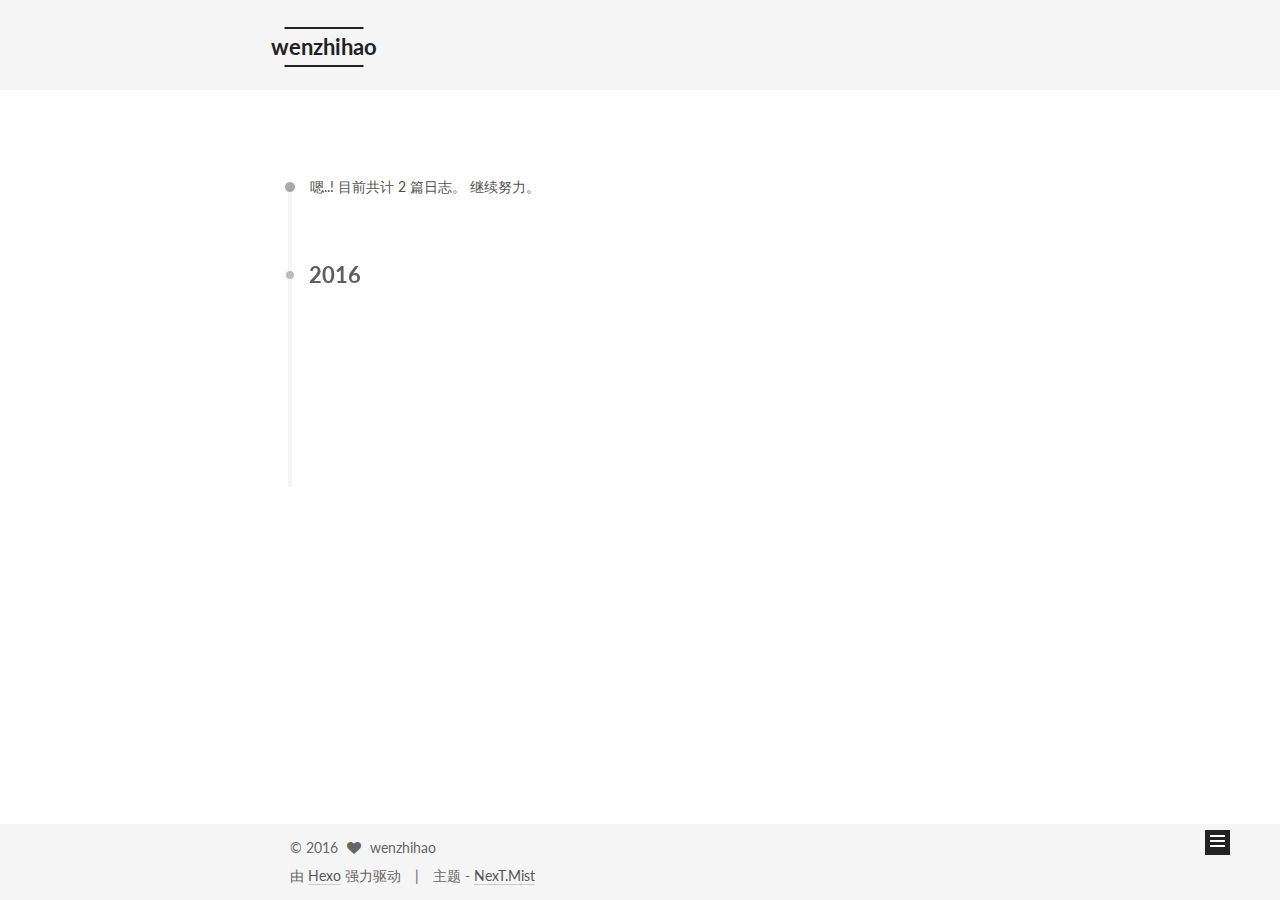
==== commit 469d4d8d: "Site updated: 2016-10-25 20:06:24" ====
--- a/archives/index.html
+++ b/archives/index.html
@@ -220,7 +220,7 @@
       
         
       
-      嗯..! 目前共计 1 篇日志。 继续努力。
+      嗯..! 目前共计 2 篇日志。 继续努力。
     </span>
 
     
@@ -234,6 +234,43 @@
         <div class="collection-title">
           <h2 class="archive-year motion-element" id="archive-year-2016">2016</h2>
         </div>
+      
+      
+
+      
+
+  <article class="post post-type-normal" itemscope itemtype="http://schema.org/Article">
+    <header class="post-header">
+
+      <h1 class="post-title">
+        
+            <a class="post-title-link" href="/2016/10/20/Algorithm/" itemprop="url">
+              
+                <span itemprop="name">常遇到的算法总结（java版）</span>
+              
+            </a>
+        
+      </h1>
+
+      <div class="post-meta">
+        <time class="post-time" itemprop="dateCreated"
+              datetime="2016-10-20T14:38:55+08:00"
+              content="2016-10-20" >
+          10-20
+        </time>
+      </div>
+
+    </header>
+  </article>
+
+
+
+    
+
+      
+      
+      
+
       
       
 
@@ -309,7 +346,7 @@
         <nav class="site-state motion-element">
           <div class="site-state-item site-state-posts">
             <a href="/archives">
-              <span class="site-state-item-count">1</span>
+              <span class="site-state-item-count">2</span>
               <span class="site-state-item-name">日志</span>
             </a>
           </div>
--- a/css/main.css
+++ b/css/main.css
@@ -1548,7 +1548,7 @@
   width: 4px;
   height: 4px;
   border-radius: 50%;
-  background: #6f0ec3;
+  background: #7525ff;
 }
 .links-of-blogroll {
   font-size: 13px;
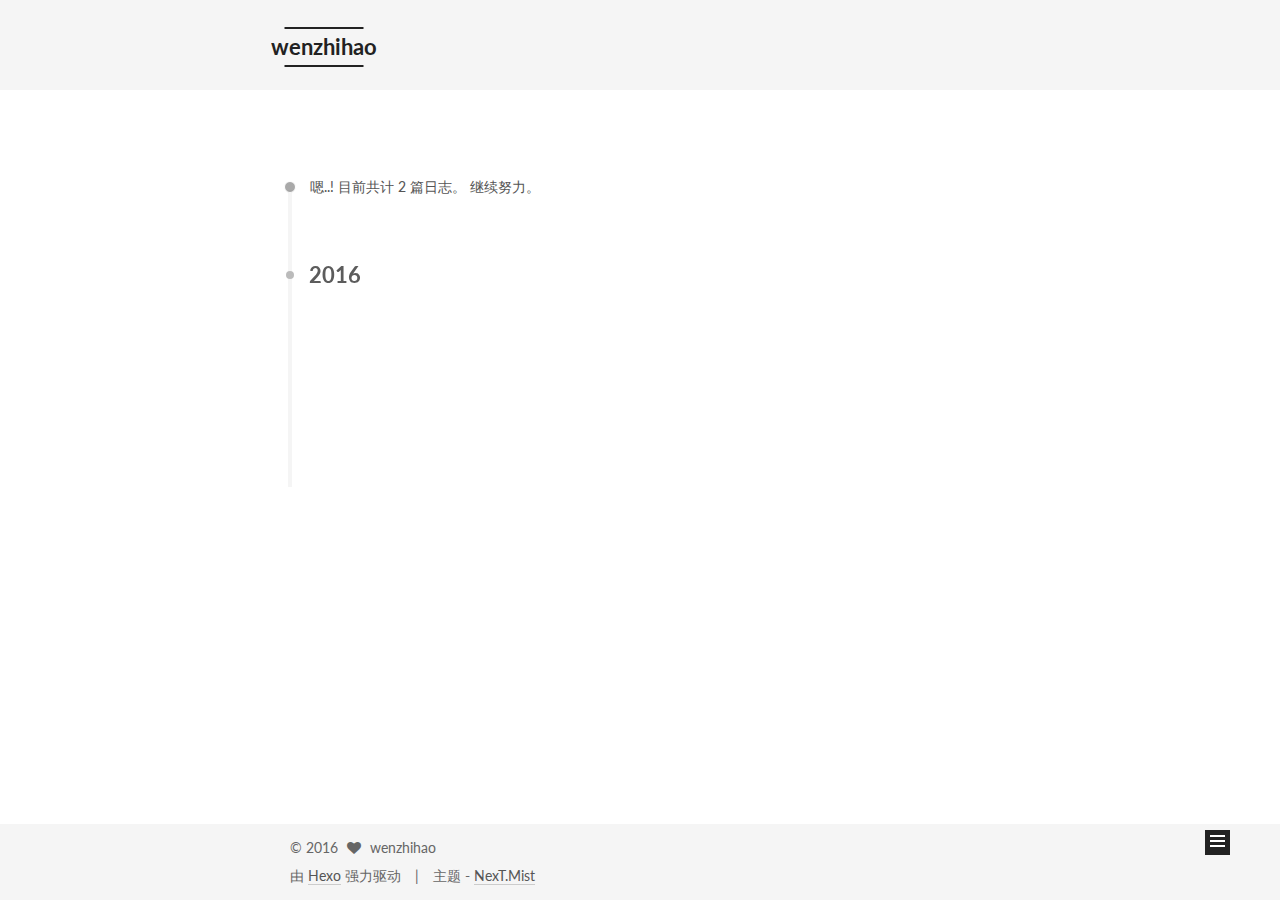
==== commit 445143e2: "Site updated: 2016-10-25 20:08:43" ====
--- a/archives/index.html
+++ b/archives/index.html
@@ -244,7 +244,7 @@
 
       <h1 class="post-title">
         
-            <a class="post-title-link" href="/2016/10/20/Algorithm/" itemprop="url">
+            <a class="post-title-link" href="/2016/10/20/算法/" itemprop="url">
               
                 <span itemprop="name">常遇到的算法总结（java版）</span>
               
--- a/css/main.css
+++ b/css/main.css
@@ -1548,7 +1548,7 @@
   width: 4px;
   height: 4px;
   border-radius: 50%;
-  background: #7525ff;
+  background: #94f786;
 }
 .links-of-blogroll {
   font-size: 13px;
